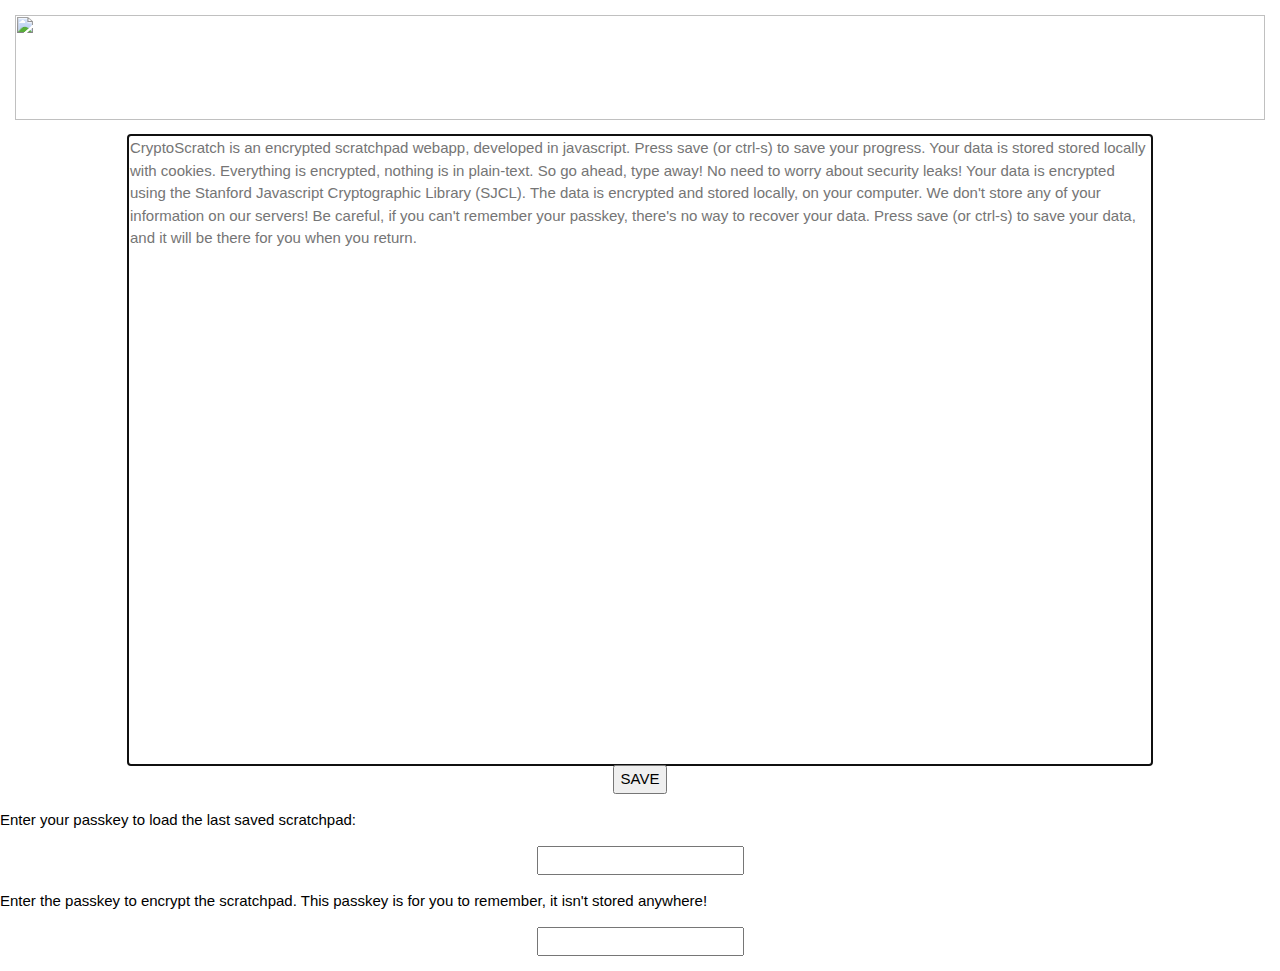
==== index.html @ b3226d6a "okay now it should work" ====
<html>
<head>
<title>CryptoScratch</title>
<link rel="stylesheet" type="text/css" href="style.css">
<link rel="stylesheet" type="text/css" href="https://www.w3schools.com/w3css/4/w3.css">
<link rel="shortcut icon" type="image/ico" href="favicon.ico"/>
<script src="sjcl.js" type="text/javascript"></script>
<script>
	var text = sjcl.encrypt("pass", "information");
	var dec = sjcl.decrypt("pass", text);
	function createCookie(name, value, days) {
	    var date, expires;
	    if (days) {
	        date = new Date();
	        date.setTime(date.getTime()+(days*24*60*60*1000));
	        expires = "; expires="+date.toGMTString();
	    } else {
	        expires = "";
	    }
	    document.cookie = name+"="+value+expires+"; path=/";
	}
	function changeText(){
		if (document.cookie != ""){
			var modal = document.getElementById('myModal');
			modal.style.display = "block";
		
			var input = document.getElementById("passkey")
			input.addEventListener("keyup", function(event) {
				event.preventDefault();
				if(event.keyCode === 13){
					passEntered();
				}
			});
		}
		else{
			document.getElementById("scratch").focus();
		}
	}
	function passEntered(){	
		var passkey = document.getElementById("passkey").value;
		var newText = document.cookie
		newText = newText.substring(newText.indexOf("=")+1);
		try{
			dec = sjcl.decrypt(passkey,newText)
			document.getElementById("scratch").value = dec;
			document.getElementById('myModal').style.display = "none";
			document.getElementById("passkey").value = "";
			document.getElementById("scratch").focus();
		}catch(err){
			document.getElementById("error").innerHTML = "Incorect passkey! Try again!<br> Maybe you saved without a passkey? Try a blank passkey."
			document.getElementById("passkey").value = "";
		}
	}
	function saveText(){
		var encr_modal = document.getElementById("encr_modal");
		encr_modal.style.display = "block";
		document.getElementById("encr_pass").focus();
		document.getElementById("encr_pass").addEventListener("keyup", function(event) {
			event.preventDefault();
			if(event.keyCode === 13){
				onSave();
			}
		});		
	}
	function onSave(){
		var passEntered = document.getElementById("encr_pass").value;
		var savedText = document.getElementById("scratch").value;
		var enc = sjcl.encrypt(passEntered, savedText);
		createCookie("text", enc, 360);
		console.log("saved: " + enc);
		document.getElementById("encr_modal").style.display = "none";
		document.getElementById("encr_pass").value = "";
		document.getElementById("scratch").focus();
	}
	window.onclick = function(event) {
    	var modal = document.getElementById('myModal');
    	var encr_modal = document.getElementById("encr_modal");
    	if (event.target == modal) {
        	modal.style.display = "none";
    	}
    	if (event.target == encr_modal){
    		encr_modal.style.display = "none";
    	}
	}

	document.onkeydown = function(event){
		var eventobj = event || window.event();
		if((eventobj.which == 83 || eventobj.keyCode == 83) && eventobj.ctrlKey){
			eventobj.preventDefault();
			document.getElementById("saveButton").click();
		}
	}	
</script>
</head>
<body onload="changeText()">
<div style="margin:auto; height:15%">
<img align="center" style="margin:auto; height:100%; display:block; padding:1em;" src="g150.png">
</div>
<form>
  <div style="margin:auto;text-align: center;">
  <textarea id="scratch" placeholder="CryptoScratch is an encrypted scratchpad webapp, developed in javascript. Press save (or ctrl-s) to save your progress. Your data is stored stored locally with cookies. Everything is encrypted, nothing is in plain-text. So go ahead, type away! No need to worry about security leaks! Your data is encrypted using the Stanford Javascript Cryptographic Library (SJCL). The data is encrypted and stored locally, on your computer. We don't store any of your information on our servers! Be careful, if you can't remember your passkey, there's no way to recover your data. Press save (or ctrl-s) to save your data, and it will be there for you when you return. " style="border-style: hidden; resize: none; width: 80%; height: 70%;"></textarea><br>
  <input type="button" class="button saveButton" value="SAVE" id="saveButton" onclick="saveText()">
  </div>
</form>
<div id="myModal" class="modal">

  <!-- Modal content -->
  <div class="modal-content">
    <p>Enter your passkey to load the last saved scratchpad:</p>
    <form onSubmit="return false" style="text-align: center">
    	<input autofocus type="password" name="passkey" id="passkey">
    </form>
    <div style="text-align:center;" id="error"></div>
  </div>

</div>
</div>
<div id="encr_modal" class="modal">

  <!-- Modal content -->
  <div class="modal-content">
    <p>Enter the passkey to encrypt the scratchpad. This passkey is for you to remember, it isn't stored anywhere!</p>
    <form onSubmit="return false" style="text-align: center">
    	<input autofocus type="password" name="encr_pass" id="encr_pass">
    </form>
  </div>
</div>
</body>
</html>
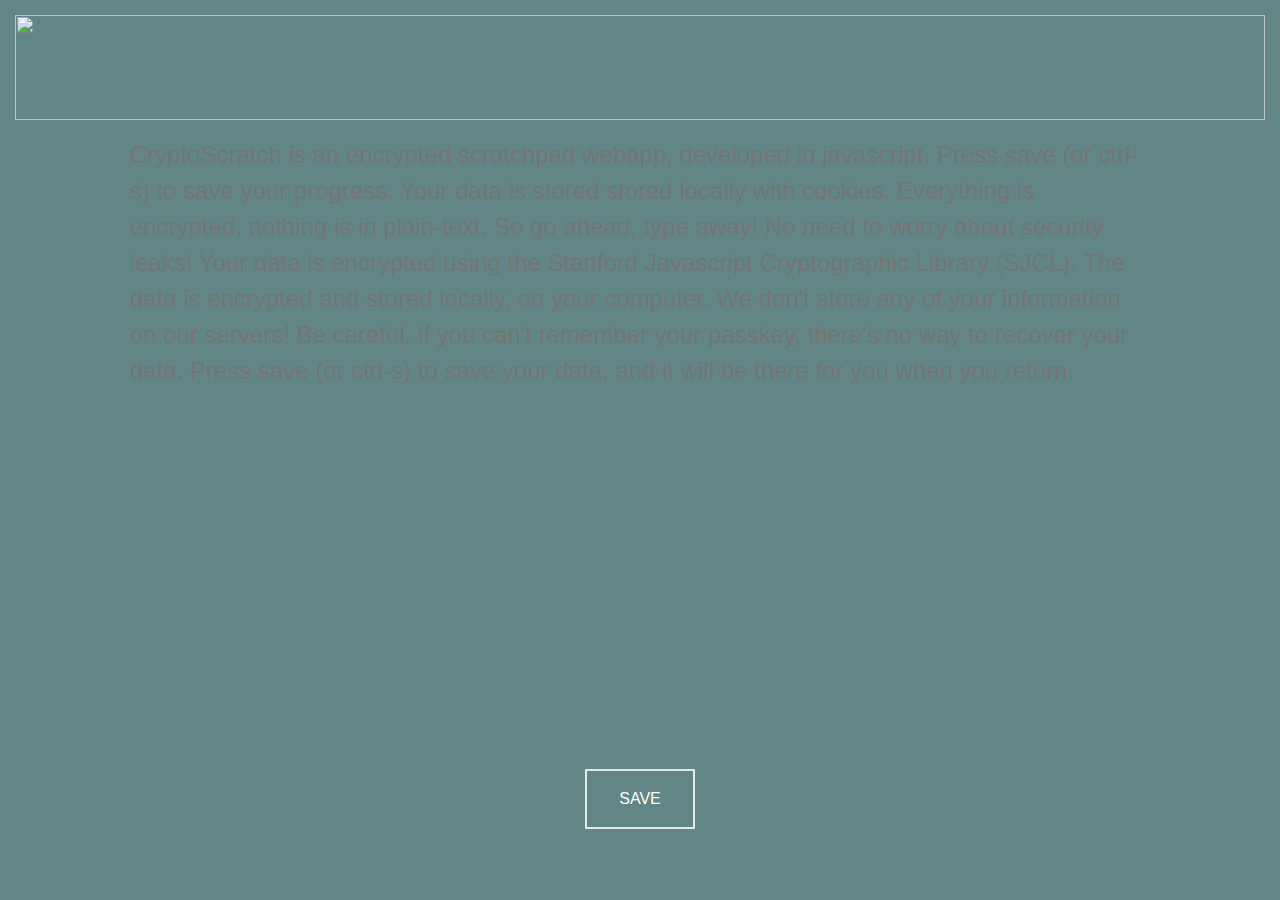
==== commit 6fc7b1a2: "changed ico" ====
--- a/index.html
+++ b/index.html
@@ -3,7 +3,7 @@
 <title>CryptoScratch</title>
 <link rel="stylesheet" type="text/css" href="style.css">
 <link rel="stylesheet" type="text/css" href="https://www.w3schools.com/w3css/4/w3.css">
-<link rel="shortcut icon" type="image/ico" href="favicon.ico"/>
+<link rel="shortcut icon" type="image/ico" href="favicon_2.ico"/>
 <script src="sjcl.js" type="text/javascript"></script>
 <script>
 	var text = sjcl.encrypt("pass", "information");
--- a/style.css
+++ b/style.css
@@ -0,0 +1,77 @@
+textarea:focus, input:focus{
+    outline: none;
+}
+body{
+	background-color: #618685;
+}
+
+#scratch{
+	font-family:Verdana,sans-serif;
+	font-size: x-large;
+	background-color: inherit;
+	color:white;
+	cursor: text; 
+	cursor-color:white;
+}
+
+/* The Modal (background) */
+.modal {
+    display: none; /* Hidden by default */
+    position: fixed; /* Stay in place */
+    z-index: 1; /* Sit on top */
+    left: 0;
+    top: 0;
+    width: 100%; /* Full width */
+    height: 100%; /* Full height */
+    overflow: auto; /* Enable scroll if needed */
+    background-color: rgb(0,0,0); /* Fallback color */
+    background-color: rgba(0,0,0,0.4); /* Black w/ opacity */
+}
+
+/* Modal Content/Box */
+.modal-content {
+    background-color: #fefefe;
+    margin: 15% auto; /* 15% from the top and centered */
+    padding: 20px;
+    border: 1px solid #888;
+    width: 80%; /* Could be more or less, depending on screen size */
+}
+
+/* The Close Button */
+.close {
+    color: #aaa;
+    float: right;
+    font-size: 28px;
+    font-weight: bold;
+}
+
+.close:hover,
+.close:focus {
+    color: black;
+    text-decoration: none;
+    cursor: pointer;
+}
+
+.button {
+    background-color: inherit; /* Green */
+    border: none;
+    color: white;
+    padding: 16px 32px;
+    text-align: center;
+    text-decoration: none;
+    display: inline-block;
+    font-size: 16px;
+    margin: 4px 2px;
+    -webkit-transition-duration: 0.4s; /* Safari */
+    transition-duration: 0.4s;
+    cursor: pointer;
+}
+
+.saveButton {
+    background-color: inherit;
+    color: white;
+    border: 2px solid #e7e7e7;
+}
+
+.saveButton:hover {background-color:#e7e7e7; color: black;}
+.text {}